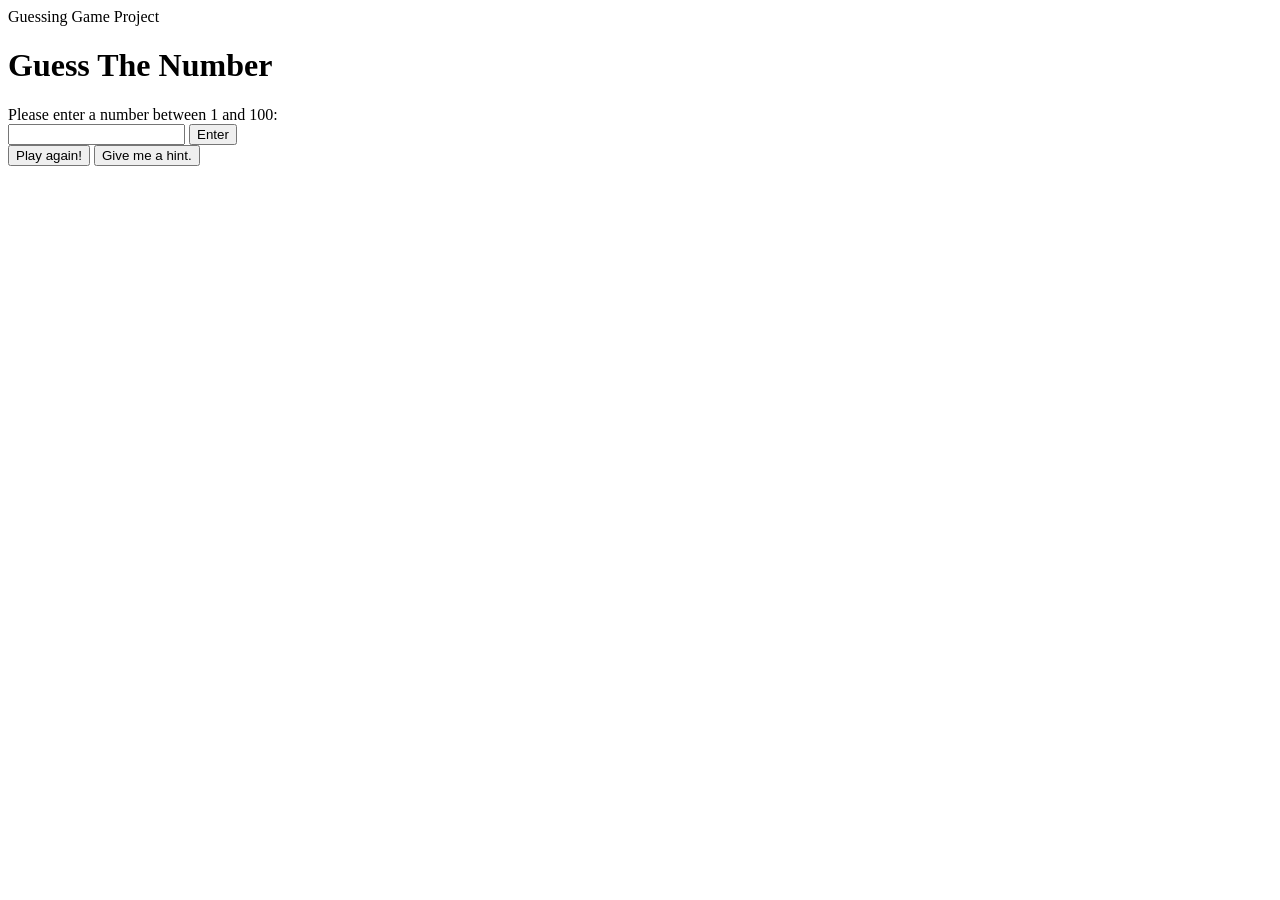
==== game.html @ 85e16dbc "created html file for the guessing game project" ====
<!DOCTYPE html>
<html lang="en">
	<head>
		<title>Guess The Number</title>
		<meta name="viewport" content="width=device-width, initial-scale=1">
		<link rel="stylesheet" media ="screen" href="css/bootstrap.min.css">
	</head>
	<body>
		<div class='page-header container'>
			<header> Guessing Game Project</header>
		</div>
		<div class='container'>
			<h1>Guess The Number</h1>
			<form>Please enter a number between 1 and 100:<br>
			<div class='input-group'>
				<input type="text" name="number"></form>
				<button>Enter</button>
			</div>
		</div>
		<div class='container'>
			<button>Play again!</button>
			<button>Give me a hint.</button>
		</div>		
	</body>
</html>
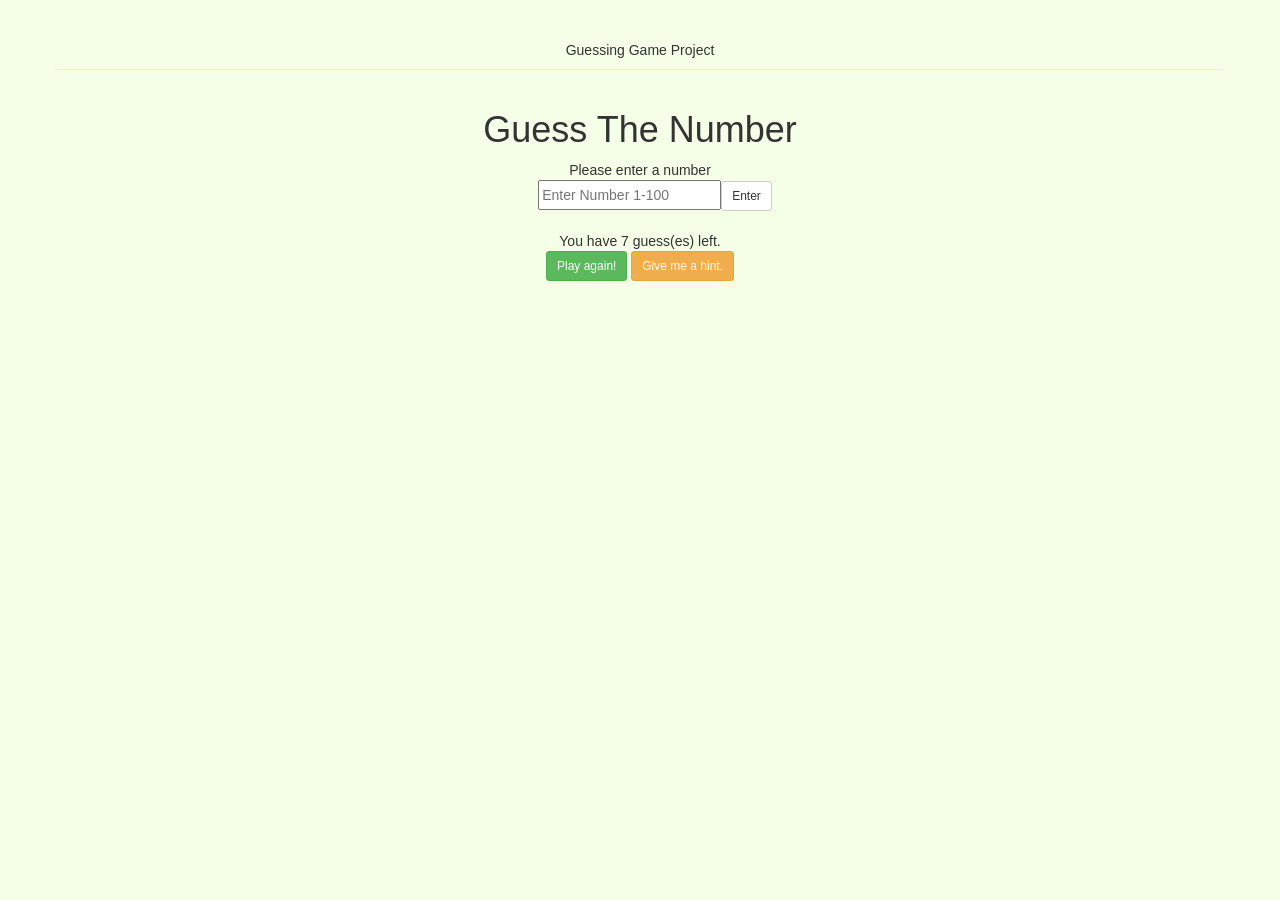
==== commit 84a8dfa4: "a working solution to the guess the number project but need minor enhancement" ====
--- a/game.html
+++ b/game.html
@@ -4,22 +4,41 @@
 		<title>Guess The Number</title>
 		<meta name="viewport" content="width=device-width, initial-scale=1">
 		<link rel="stylesheet" media ="screen" href="css/bootstrap.min.css">
+		<link rel='stylesheet' media='screen' href='my-style.css'>
+		<script src="https://ajax.googleapis.com/ajax/libs/jquery/1.11.2/jquery.min.js"></script>
+		<script type="text/javascript" src="jQuery.js"></script>
+		<script src='js/bootstrap.min.js'></script>		
 	</head>
 	<body>
-		<div class='page-header container'>
-			<header> Guessing Game Project</header>
+		<div class='row'>
+
 		</div>
-		<div class='container'>
-			<h1>Guess The Number</h1>
-			<form>Please enter a number between 1 and 100:<br>
-			<div class='input-group'>
-				<input type="text" name="number"></form>
-				<button>Enter</button>
+		<div class='row'>
+			<div class='page-header container'>
+				<header> Guessing Game Project</header>
 			</div>
 		</div>
-		<div class='container'>
-			<button>Play again!</button>
-			<button>Give me a hint.</button>
-		</div>		
+		
+		<div class='row containter'>
+			<div class='container'>
+				<h1>Guess The Number</h1>
+				<div class='container'>
+					<img src="http://i588.photobucket.com/albums/ss323/Euler5853/welldone.gif" border="0" alt="well done photo: Well Done ! welldone.gif"/>
+				</div>
+				<form>Please enter a number<br>
+				<div class='input-group container'>
+					<input type="number" name="guess" placeholder="Enter Number 1-100"></form>
+					<button type ='button' class='btn btn-default btn-sm enter'>Enter</button>
+				</div>
+			</div>
+			<div class='container'>
+				<p1></p1><br>
+				<p2></p2>
+			</div>
+			<div class='container'>
+				<button type ='button' class='btn btn-success btn-sm newGame'>Play again!</button>
+				<button type ='button' class='btn btn-warning btn-sm hint'>Give me a hint.</button>
+			</div>	
+		</form>	
 	</body>
 </html>
--- a/my-style.css
+++ b/my-style.css
@@ -0,0 +1,14 @@
+body{
+	background-color: #f5ffe7
+}
+.container{
+	text-align: center;
+}
+img{
+	height:160px;
+	width:200px;
+	margin-left:-20px;
+}
+input{
+	height:30px;
+}
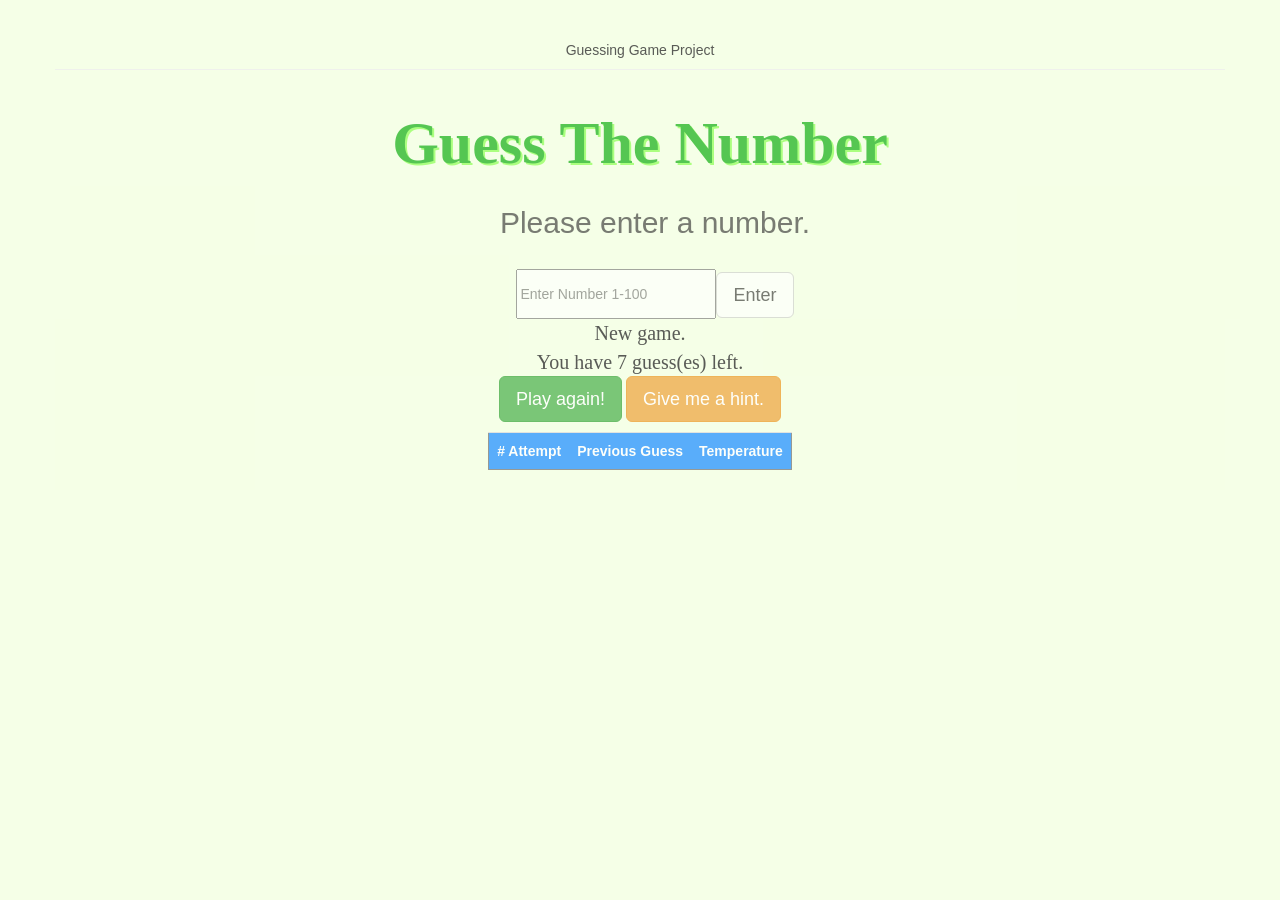
==== commit 6926d227: "added full features for the guessing game project" ====
--- a/game.html
+++ b/game.html
@@ -23,12 +23,12 @@
 			<div class='container'>
 				<h1>Guess The Number</h1>
 				<div class='container'>
-					<img src="http://i588.photobucket.com/albums/ss323/Euler5853/welldone.gif" border="0" alt="well done photo: Well Done ! welldone.gif"/>
+					<img src="http://i588.photobucket.com/albums/ss323/Euler5853/welldone.gif" border="0" alt="well done photo: Well Done ! welldone.gif" class='img-rounded'/>
 				</div>
-				<form>Please enter a number<br>
 				<div class='input-group container'>
-					<input type="number" name="guess" placeholder="Enter Number 1-100"></form>
-					<button type ='button' class='btn btn-default btn-sm enter'>Enter</button>
+					<h2>Please enter a number.</h2><br>
+					<input type="text" name="guess" placeholder="Enter Number 1-100" >
+					<button type ='button' class='btn btn-default btn-lg enter'>Enter</button>
 				</div>
 			</div>
 			<div class='container'>
@@ -36,9 +36,18 @@
 				<p2></p2>
 			</div>
 			<div class='container'>
-				<button type ='button' class='btn btn-success btn-sm newGame'>Play again!</button>
-				<button type ='button' class='btn btn-warning btn-sm hint'>Give me a hint.</button>
+				<button type ='button' class='btn btn-success btn-lg newGame'>Play again!</button>
+				<button type ='button' class='btn btn-warning btn-lg hint'>Give me a hint.</button>
 			</div>	
-		</form>	
+			<div class='container'>
+				<table class = 'table'>
+					<tr>
+						<th># Attempt</th>
+						<th>Previous Guess</th>
+						<th>Temperature</th>
+					</tr>
+				</table>
+			</div>
+		</div>	
 	</body>
 </html>
--- a/my-style.css
+++ b/my-style.css
@@ -1,14 +1,53 @@
 body{
-	background-color: #f5ffe7
+	background-color: #f5ffe7;
 }
 .container{
 	text-align: center;
+	background-color: #f5ffe7;
+	opacity:0.8;
 }
 img{
-	height:160px;
-	width:200px;
+	height:180px;
+	width:240px;
 	margin-left:-20px;
 }
 input{
-	height:30px;
+	height:50px;
+	width: 200px;
 }
+
+p1, p2, p3{
+	font-size: 20px;
+	font-family: cursive;
+}
+
+
+h1 {
+	color: #2EB82E;
+	text-shadow: 2px 2px #99FF66;
+	font-size: 60px;
+	font-family: cursive;
+	font-weight: bold;
+}
+
+.cold {
+	font-family: Rancho;
+	font-size:25px;
+	text-shadow: 0.04em 0.04em #FFFFFF, 0.08em 0.08em #1ba29a;
+}
+
+table{
+	margin:auto;
+	margin-top: 10px;
+	table-layout: fixed;
+	border-collapse: collapse;
+	text-align: left;
+	border: 1px solid grey;
+	width: auto !important;
+	width: 10%;
+}
+
+th {
+	background-color: #3399FF; 
+	color:white;
+}
